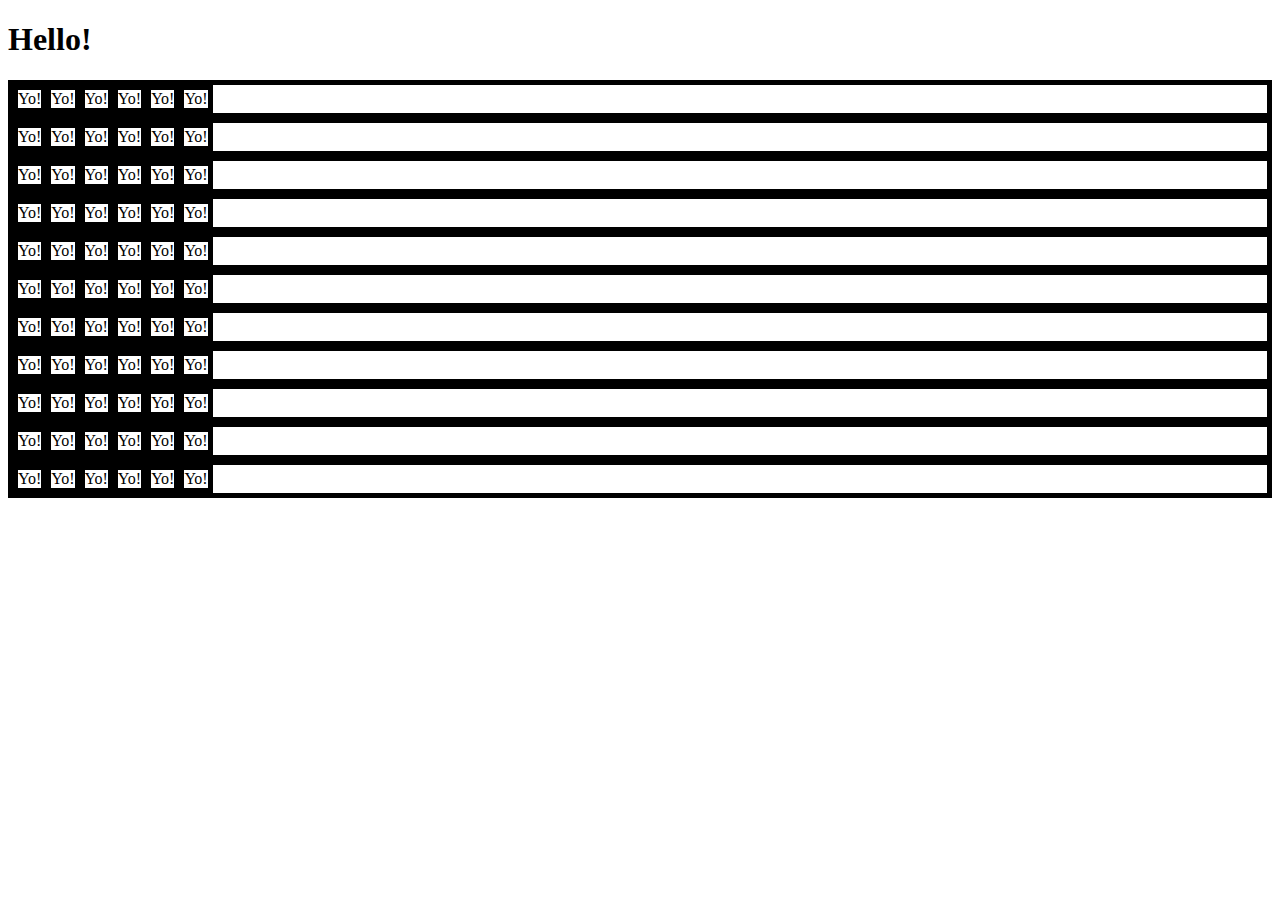
==== Calculator/index.html @ 84c0722e "Added Calculator project folder and initial commit" ====
<!DOCTYPE html>
<html lang="en">
<head>
    <meta charset="UTF-8">
    <meta http-equiv="X-UA-Compatible" content="IE=edge">
    <meta name="viewport" content="width=device-width, initial-scale=1.0">
    <title>Etch-a-Sketch</title>
    <link rel="stylesheet" href="style.css">
    <script src="script.js" defer></script>
</head>
<body>
    <h1>Hello!</h1>
    <div id="sketchpad"></div>
</body>
</html>
---- Calculator/style.css ----
.row {
    display: flex;
    border-style: solid;
    border-color: black;
    border-width: thick;
}
.column {
    border-style: solid;
    border-color: black;
    border-width: thick;
}
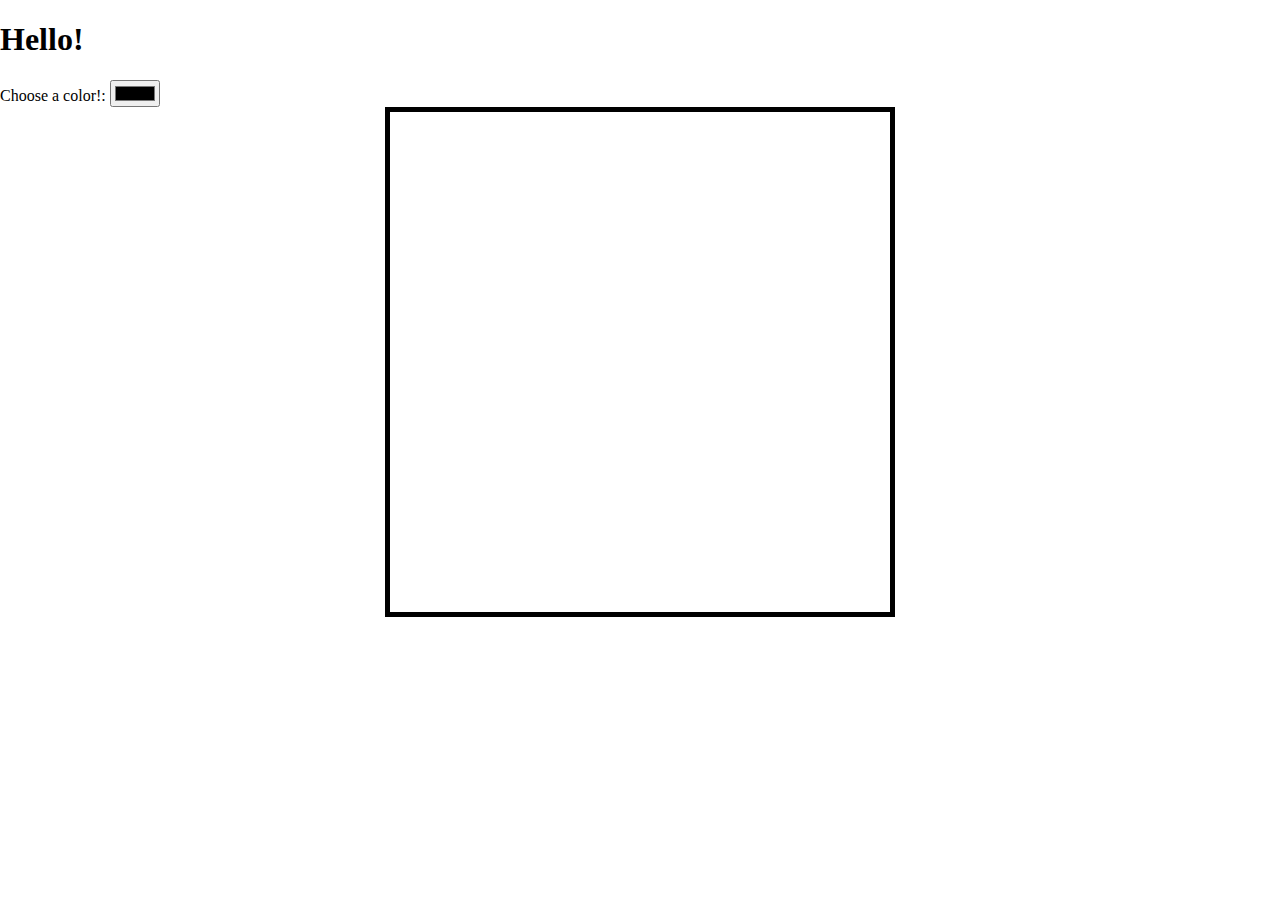
==== commit 1d799827: "Added functions for sketchpad operation and colorpicker." ====
--- a/Calculator/index.html
+++ b/Calculator/index.html
@@ -10,6 +10,10 @@
 </head>
 <body>
     <h1>Hello!</h1>
+    <form>
+        <label for="colorpicker">Choose a color!:</label>
+        <input type="color" id="colorpicker" value="#000000">
+    </form>
     <div id="sketchpad"></div>
 </body>
 </html>--- a/Calculator/style.css
+++ b/Calculator/style.css
@@ -1,11 +1,22 @@
+html, body {
+    height: 100%;
+    margin: 0;
+}
+
+#sketchpad {
+    margin: auto;
+    width:  500px;
+    height: 500px;
+    border-style: solid;
+    border-width: thick;
+    display: flex;
+    flex-direction: column;
+}
+
 .row {
     display: flex;
-    border-style: solid;
-    border-color: black;
-    border-width: thick;
+    flex: 1;
 }
 .column {
-    border-style: solid;
-    border-color: black;
-    border-width: thick;
+    flex: 1;
 }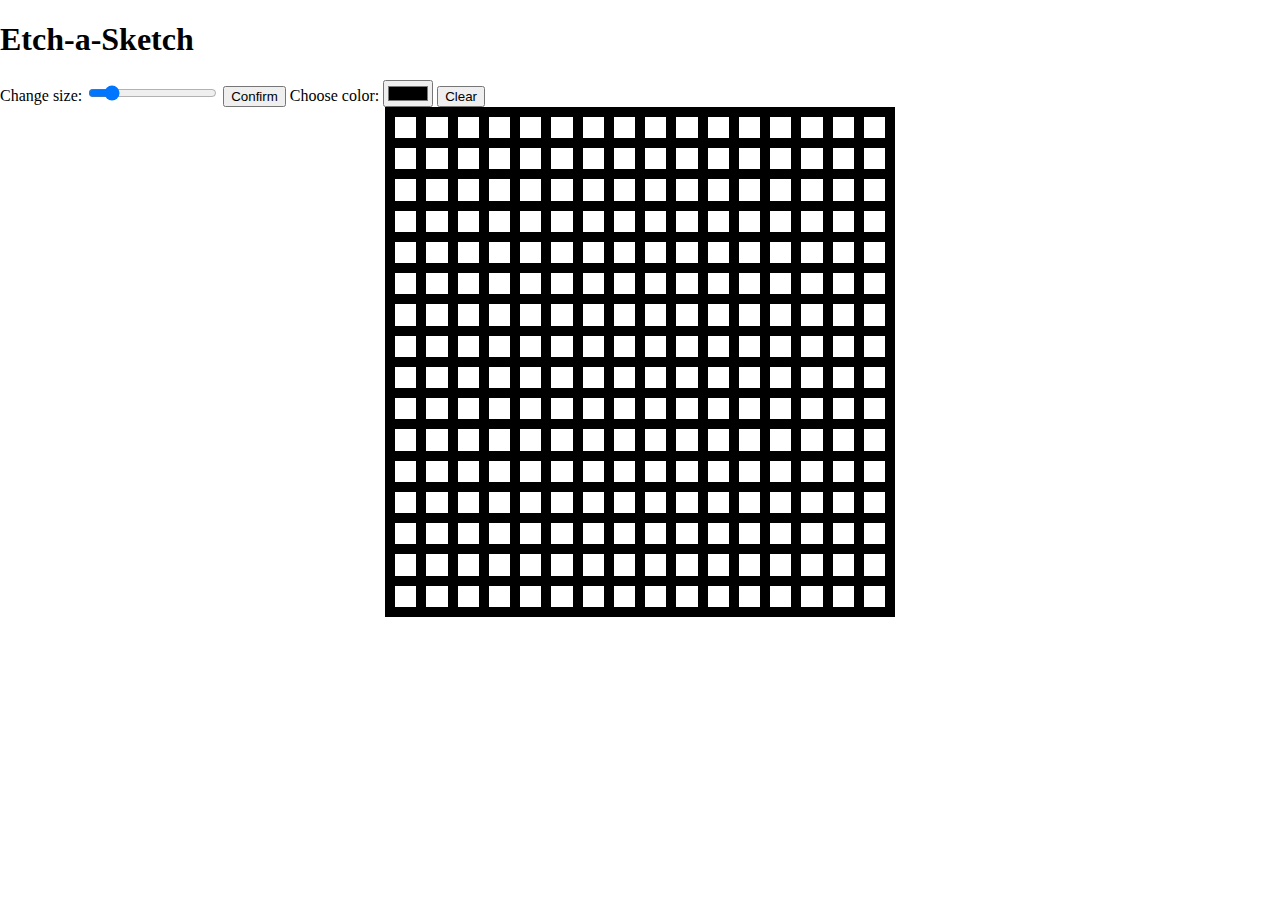
==== commit b8e75445: "Added clear, size range and confirm" ====
--- a/Calculator/index.html
+++ b/Calculator/index.html
@@ -9,10 +9,15 @@
     <script src="script.js" defer></script>
 </head>
 <body>
-    <h1>Hello!</h1>
+    <h1>Etch-a-Sketch</h1>
     <form>
-        <label for="colorpicker">Choose a color!:</label>
+        <label for="sizepicker">Change size:</label>
+        <input type="range" id="sizepicker" min="8" 
+        max="64" value="16" step="8">
+        <input type="button" value="Confirm" id="confirmButton">
+        <label for="colorpicker">Choose color:</label>
         <input type="color" id="colorpicker" value="#000000">
+        <input type="button" value="Clear" id="clearButton">
     </form>
     <div id="sketchpad"></div>
 </body>
--- a/Calculator/style.css
+++ b/Calculator/style.css
@@ -19,4 +19,6 @@
 }
 .column {
     flex: 1;
+    border-style: solid;
+    border-width: thick;
 }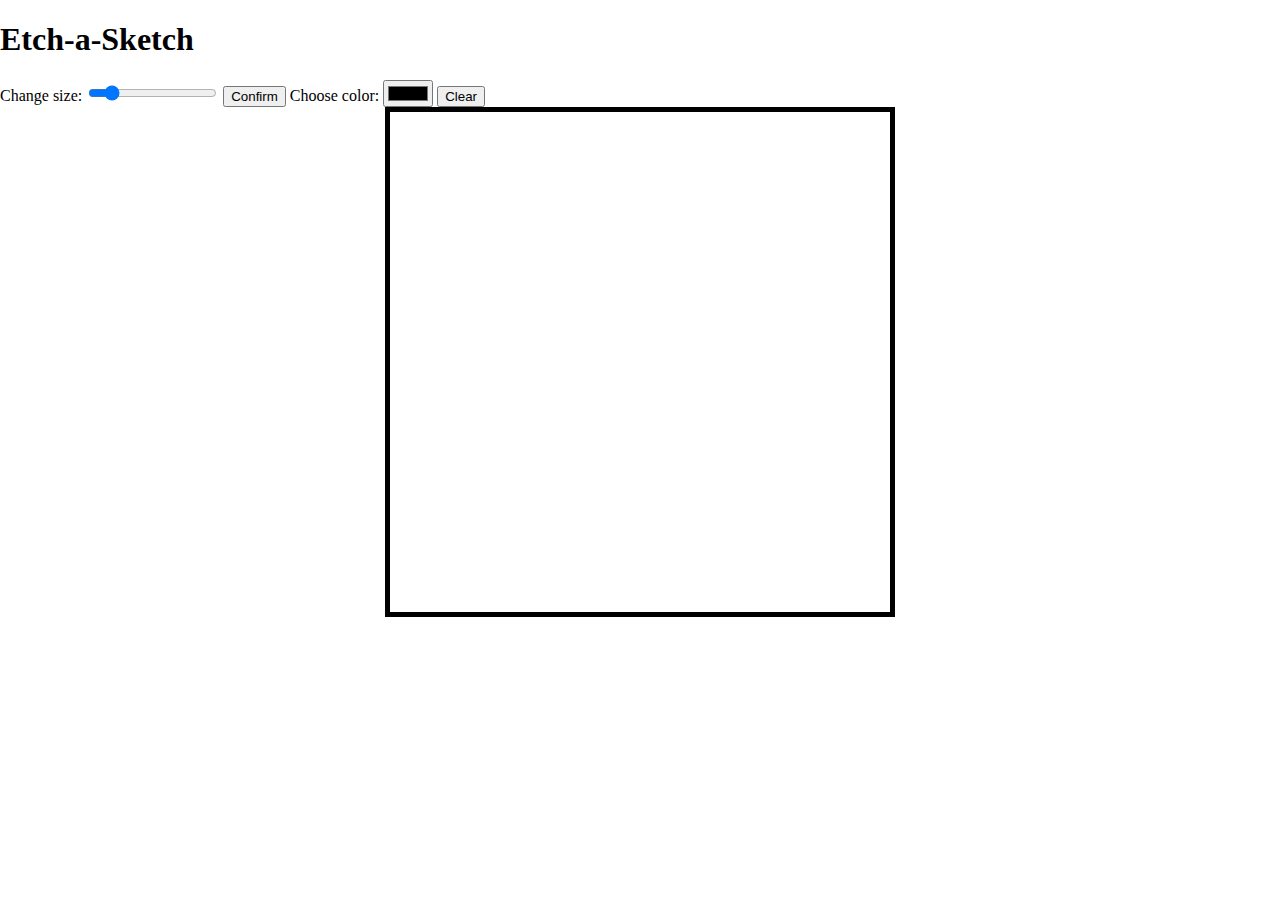
==== commit 32c8042c: "Refactored functions" ====
--- a/Calculator/index.html
+++ b/Calculator/index.html
@@ -12,11 +12,11 @@
     <h1>Etch-a-Sketch</h1>
     <form>
         <label for="sizepicker">Change size:</label>
-        <input type="range" id="sizepicker" min="8" 
+        <input type="range" id="sizePicker" min="8" 
         max="64" value="16" step="8">
         <input type="button" value="Confirm" id="confirmButton">
         <label for="colorpicker">Choose color:</label>
-        <input type="color" id="colorpicker" value="#000000">
+        <input type="color" id="colorPicker" value="#000000">
         <input type="button" value="Clear" id="clearButton">
     </form>
     <div id="sketchpad"></div>
--- a/Calculator/style.css
+++ b/Calculator/style.css
@@ -19,6 +19,4 @@
 }
 .column {
     flex: 1;
-    border-style: solid;
-    border-width: thick;
 }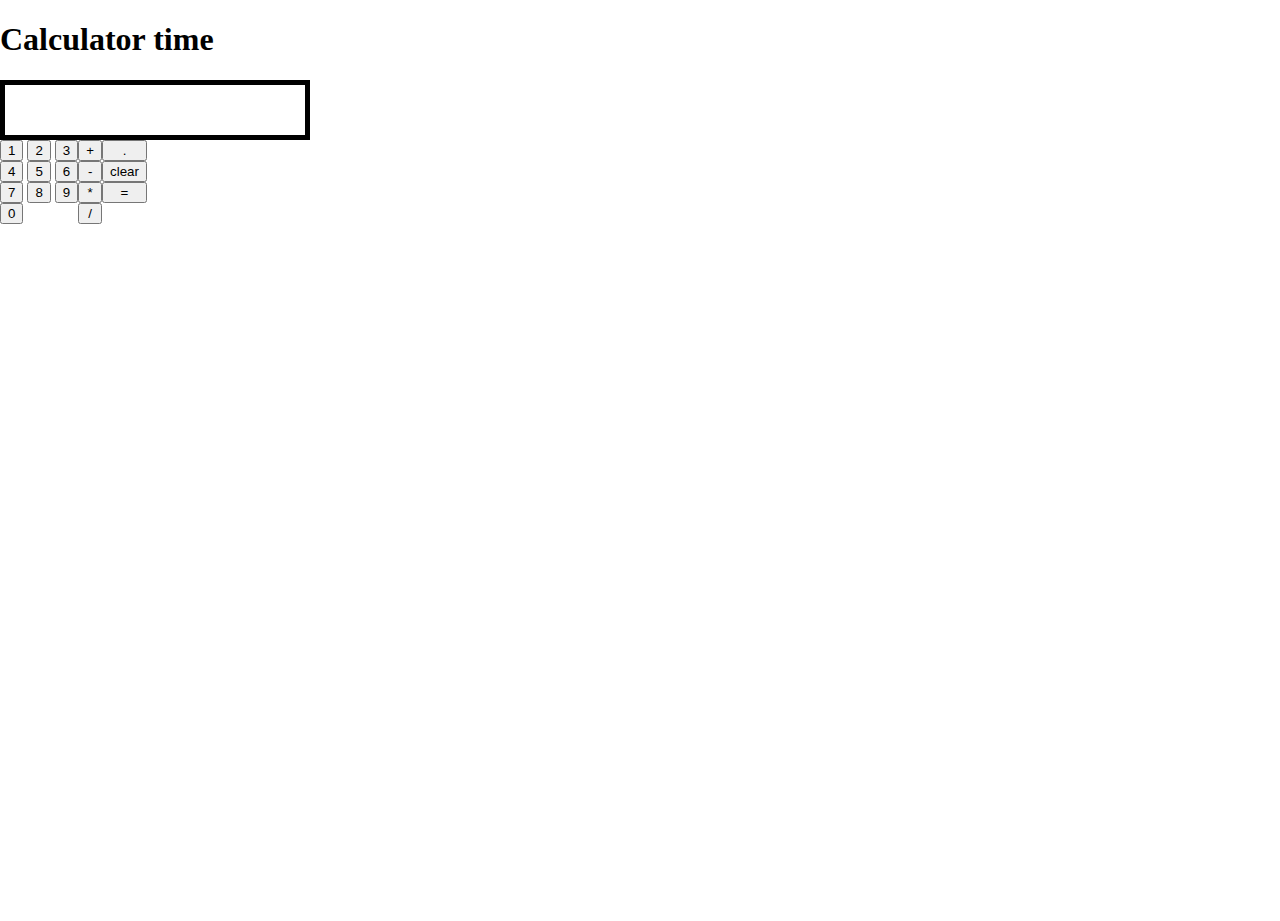
==== commit 4aee7248: "Initial commit for calculator project" ====
--- a/Calculator/index.html
+++ b/Calculator/index.html
@@ -4,21 +4,50 @@
     <meta charset="UTF-8">
     <meta http-equiv="X-UA-Compatible" content="IE=edge">
     <meta name="viewport" content="width=device-width, initial-scale=1.0">
-    <title>Etch-a-Sketch</title>
+    <title>Calculator</title>
+    <script src="script.js" defer></script>
     <link rel="stylesheet" href="style.css">
-    <script src="script.js" defer></script>
 </head>
 <body>
-    <h1>Etch-a-Sketch</h1>
-    <form>
-        <label for="sizepicker">Change size:</label>
-        <input type="range" id="sizePicker" min="8" 
-        max="64" value="16" step="8">
-        <input type="button" value="Confirm" id="confirmButton">
-        <label for="colorpicker">Choose color:</label>
-        <input type="color" id="colorPicker" value="#000000">
-        <input type="button" value="Clear" id="clearButton">
-    </form>
-    <div id="sketchpad"></div>
+    <h1>Calculator time</h1>
+    <div id="Calculator">
+        <div id="Screen">
+            <div class="screenTop"></div>
+            <div class="screenBottom"></div>
+        </div>
+        <div id="Keypad">
+            <div id="Numbers">
+                <div class="row">
+                    <button class="numberButton" data-number="1">1</button>
+                    <button class="numberButton" data-number="2">2</button>
+                    <button class="numberButton" data-number="3">3</button>    
+                </div>
+                <div class="row">
+                    <button class="numberButton" data-number="4">4</button>
+                    <button class="numberButton" data-number="5">5</button>
+                    <button class="numberButton" data-number="6">6</button>    
+                </div>
+                <div class="row">
+                    <button class="numberButton" data-number="7">7</button>
+                    <button class="numberButton" data-number="8">8</button>
+                    <button class="numberButton" data-number="9">9</button>    
+                </div>
+                <div class="row">
+                    <button class="numberButton" data-number="0">0</button>
+                </div>
+            </div>
+            <div id="Operators">
+                <button class="operatorButton" data-operator="+">+</button>
+                <button class="operatorButton" data-operator="-">-</button>
+                <button class="operatorButton" data-operator="*">*</button>
+                <button class="operatorButton" data-operator="/">/</button>
+            </div>
+           <div id="Functions">
+            <button class="functionButton" data-function=".">.</button>
+            <button id="clearButton" data-function="clear">clear</button>
+            <button id="enterButton" class="functionButton" data-function="=">=</button>
+           </div>
+        </div>
+    </div>
 </body>
 </html>--- a/Calculator/style.css
+++ b/Calculator/style.css
@@ -3,20 +3,28 @@
     margin: 0;
 }
 
-#sketchpad {
-    margin: auto;
-    width:  500px;
-    height: 500px;
-    border-style: solid;
-    border-width: thick;
+#Keypad {
+    display: flex;
+}
+
+#Operators {
     display: flex;
     flex-direction: column;
 }
 
-.row {
+#Functions {
     display: flex;
-    flex: 1;
+    flex-direction: column;
 }
-.column {
-    flex: 1;
+
+#Screen {
+    border-style: solid;
+    border-width: thick;
+    width: 300px;
+    height: 50px;
+}
+
+.screenTop, .screenBottom {
+    height: 25px;
+    width: 290px;
 }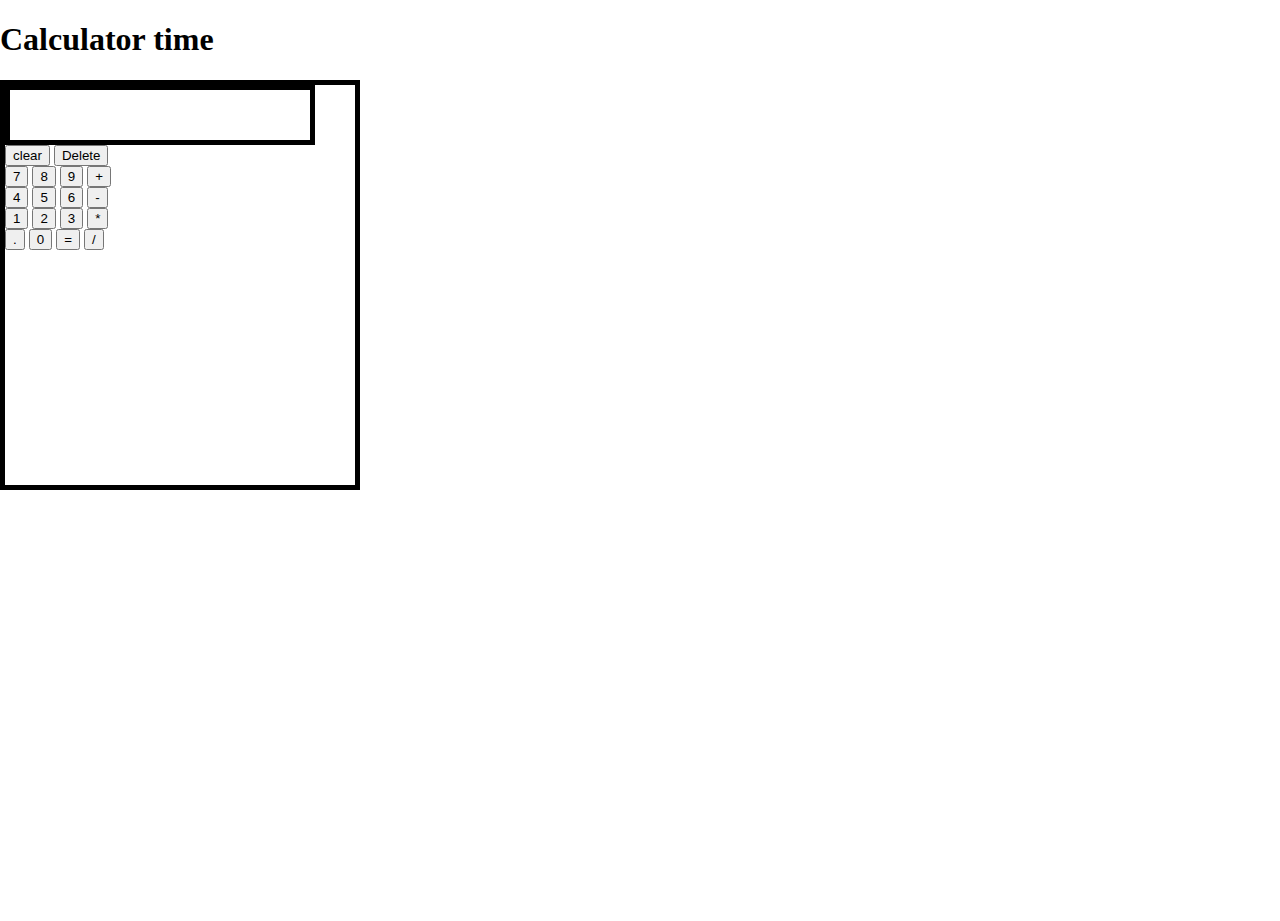
==== commit 3564a330: "Completed operation functionality" ====
--- a/Calculator/index.html
+++ b/Calculator/index.html
@@ -16,38 +16,34 @@
             <div class="screenBottom"></div>
         </div>
         <div id="Keypad">
-            <div id="Numbers">
-                <div class="row">
-                    <button class="numberButton" data-number="1">1</button>
-                    <button class="numberButton" data-number="2">2</button>
-                    <button class="numberButton" data-number="3">3</button>    
-                </div>
-                <div class="row">
-                    <button class="numberButton" data-number="4">4</button>
-                    <button class="numberButton" data-number="5">5</button>
-                    <button class="numberButton" data-number="6">6</button>    
-                </div>
-                <div class="row">
-                    <button class="numberButton" data-number="7">7</button>
-                    <button class="numberButton" data-number="8">8</button>
-                    <button class="numberButton" data-number="9">9</button>    
-                </div>
-                <div class="row">
-                    <button class="numberButton" data-number="0">0</button>
-                </div>
+            <div class="row">
+                <button id="clearButton">clear</button>
+                <button id="deleteButton">Delete</button>
             </div>
-            <div id="Operators">
-                <button class="operatorButton" data-operator="+">+</button>
-                <button class="operatorButton" data-operator="-">-</button>
-                <button class="operatorButton" data-operator="*">*</button>
-                <button class="operatorButton" data-operator="/">/</button>
+            <div class="row">
+                <button class="Button Number" data-key="7">7</button>
+                <button class="Button Number" data-key="8">8</button>
+                <button class="Button Number" data-key="9">9</button>
+                <button class="Button Operator" data-key="+">+</button>    
             </div>
-           <div id="Functions">
-            <button class="functionButton" data-function=".">.</button>
-            <button id="clearButton" data-function="clear">clear</button>
-            <button id="enterButton" class="functionButton" data-function="=">=</button>
-           </div>
-        </div>
+            <div class="row">
+                <button class="Button Number" data-key="4">4</button>
+                <button class="Button Number" data-key="5">5</button>
+                <button class="Button Number" data-key="6">6</button>
+                <button class="Button Operator" data-key="-">-</button>    
+            </div>
+            <div class="row">
+                <button class="Button Number" data-key="1">1</button>
+                <button class="Button Number" data-key="2">2</button>
+                <button class="Button Number" data-key="3">3</button>
+                <button class="Button Operator" data-key="*">*</button>    
+            </div>
+            <div class="row">
+                <button class="Button" data-key=".">.</button>
+                <button class="Button Number" data-key="0">0</button>
+                <button class="Button" id="enterButton" data-key="=">=</button>
+                <button class="Button Operator" data-key="/">/</button>
+            </div>
     </div>
 </body>
 </html>--- a/Calculator/style.css
+++ b/Calculator/style.css
@@ -3,16 +3,15 @@
     margin: 0;
 }
 
-#Keypad {
-    display: flex;
+#Calculator {
+    height: 400px;
+    width: 350px;
+    border-style: solid;
+    border-width: thick;
+
 }
 
-#Operators {
-    display: flex;
-    flex-direction: column;
-}
-
-#Functions {
+#Keypad {
     display: flex;
     flex-direction: column;
 }
